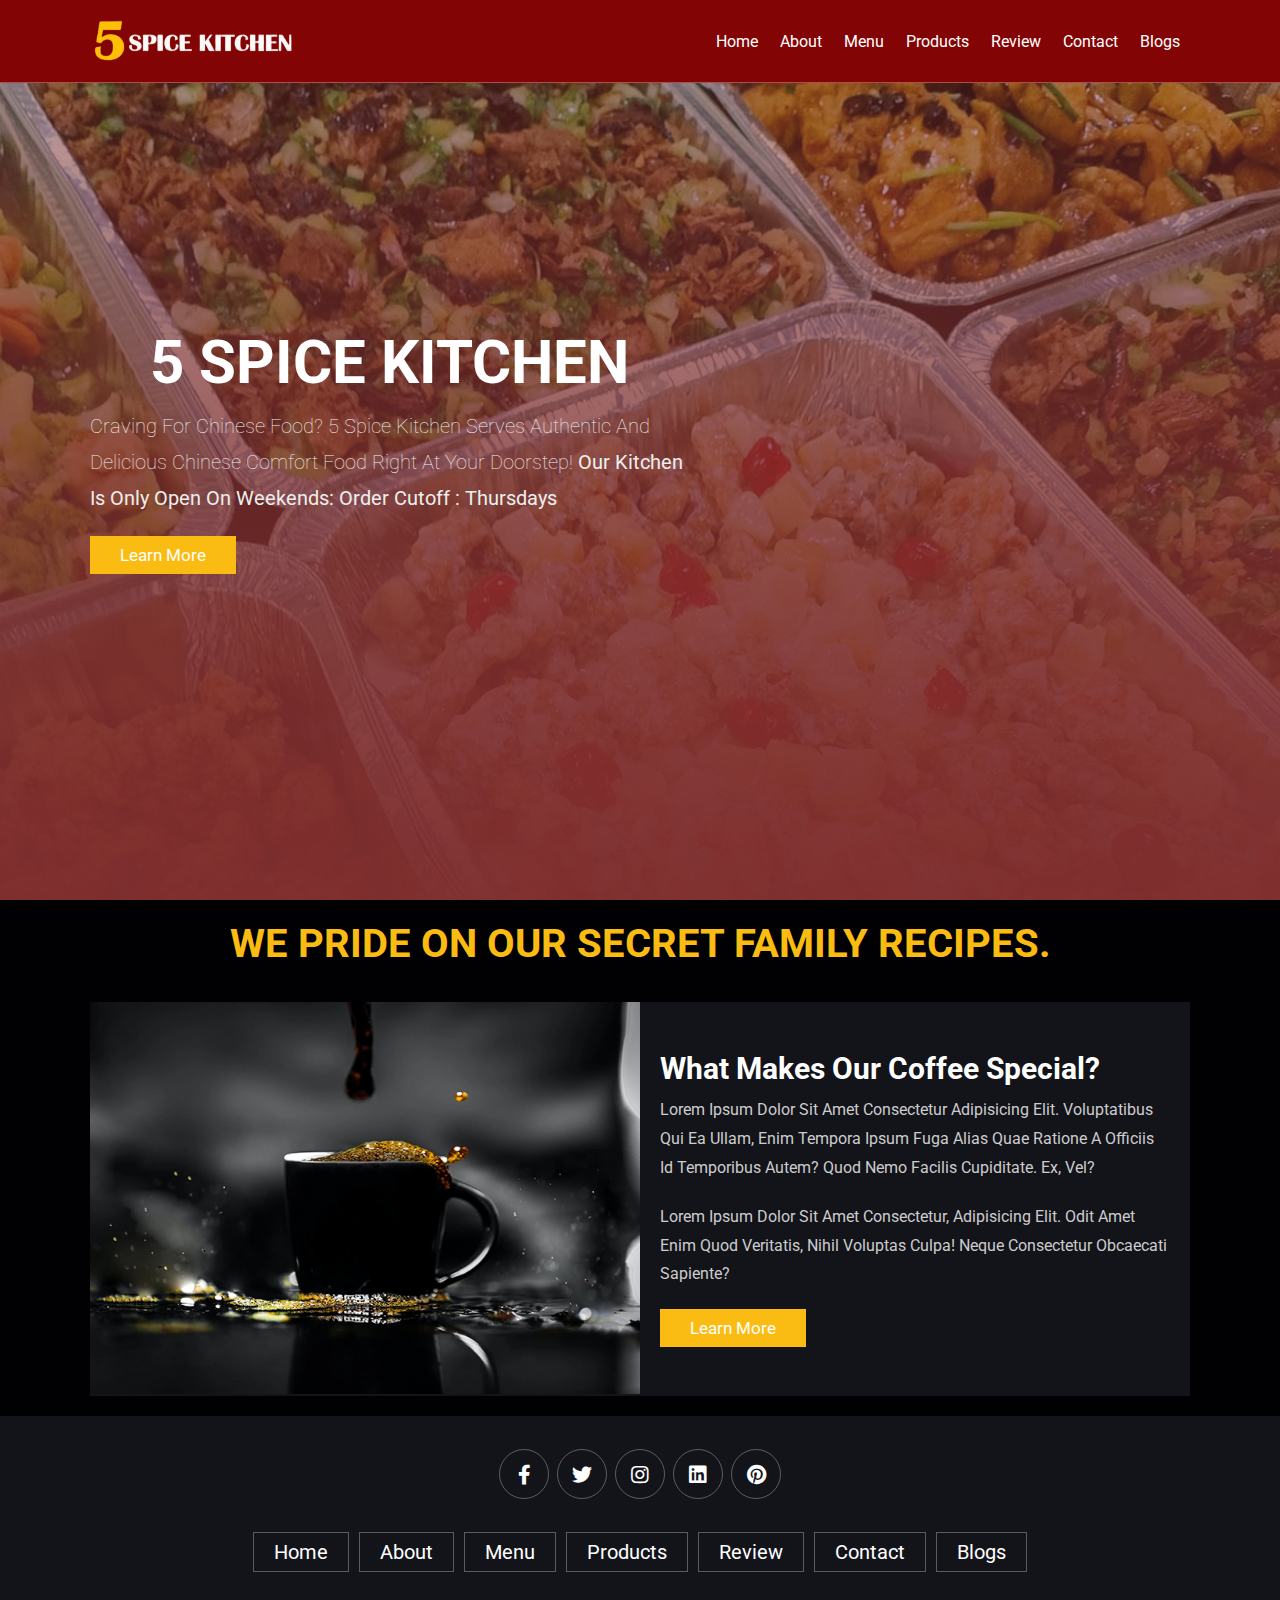
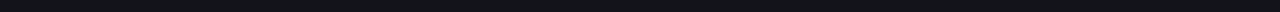
==== coffee website/index.html @ fa56c86c "summary" ====
<!DOCTYPE html>
<html lang="en">
<head>
    <meta charset="UTF-8">
    <meta http-equiv="X-UA-Compatible" content="IE=edge">
    <meta name="viewport" content="width=device-width, initial-scale=1.0">
    <title>5 Spice Kitchen</title>

    <!-- font awesome cdn link  -->
    <link rel="stylesheet" href="https://cdnjs.cloudflare.com/ajax/libs/font-awesome/5.15.4/css/all.min.css">

    <!-- custom css file link  -->
    <link rel="stylesheet" href="css/style.css">

</head>
<body>
    
<!-- header section starts  -->

<header class="header">

    <a href="#" class="logo">
        <img src="images/5spice.png" alt="">
    </a>

    <nav class="navbar">
        <a href="index.html">home</a>
        <a href="#about">about</a>
        <a href="#menu">menu</a>
        <a href="#products">products</a>
        <a href="#review">review</a>
        <a href="#contact">contact</a>
        <a href="#blogs">blogs</a>
    </nav>

    <div class="search-form">
        <input type="search" id="search-box" placeholder="search here...">
        <label for="search-box" class="fas fa-search"></label>
    </div>

    <div class="cart-items-container">
        <div class="cart-item">
            <span class="fas fa-times"></span>
            <img src="images/cart-item-1.png" alt="">
            <div class="content">
                <h3>cart item 01</h3>
                <div class="price">$15.99/-</div>
            </div>
        </div>
        <div class="cart-item">
            <span class="fas fa-times"></span>
            <img src="images/cart-item-2.png" alt="">
            <div class="content">
                <h3>cart item 02</h3>
                <div class="price">$15.99/-</div>
            </div>
        </div>
        <div class="cart-item">
            <span class="fas fa-times"></span>
            <img src="images/cart-item-3.png" alt="">
            <div class="content">
                <h3>cart item 03</h3>
                <div class="price">$15.99/-</div>
            </div>
        </div>
        <div class="cart-item">
            <span class="fas fa-times"></span>
            <img src="images/cart-item-4.png" alt="">
            <div class="content">
                <h3>cart item 04</h3>
                <div class="price">$15.99/-</div>
            </div>
        </div>
        <a href="#" class="btn">checkout now</a>
    </div>

</header>

<!-- header section ends -->

<!-- home section starts  -->

<section class="home" id="home">

    <div class="content">
        <h3>5 spice kitchen</h3>
        <p>Craving for chinese food? 5 spice kitchen serves authentic and delicious Chinese comfort food right at your doorstep!
            <b>Our Kitchen is only open on weekends:
            Order cutoff : Thursdays</b></p>
        <a href="#" class="btn">learn more</a>
    </div>

</section>

<!-- home section ends -->

<!-- about section starts  -->

<section class="about" id="about">

    <h1 class="heading"> <span>We pride on our secret family recipes.
            <br></span></h1>

    <div class="row">

        <div class="image">
            <img src="images/about-img.jpeg" alt="">
        </div>

        <div class="content">
            <h3>what makes our coffee special?</h3>
            <p>Lorem ipsum dolor sit amet consectetur adipisicing elit. Voluptatibus qui ea ullam, enim tempora ipsum fuga alias quae ratione a officiis id temporibus autem? Quod nemo facilis cupiditate. Ex, vel?</p>
            <p>Lorem ipsum dolor sit amet consectetur, adipisicing elit. Odit amet enim quod veritatis, nihil voluptas culpa! Neque consectetur obcaecati sapiente?</p>
            <a href="#" class="btn">learn more</a>
        </div>

    </div>

</section>

<!-- about section ends -->


<!-- footer section starts  -->

<section class="footer">

    <div class="share">
        <a href="#" class="fab fa-facebook-f"></a>
        <a href="#" class="fab fa-twitter"></a>
        <a href="#" class="fab fa-instagram"></a>
        <a href="#" class="fab fa-linkedin"></a>
        <a href="#" class="fab fa-pinterest"></a>
    </div>

    <div class="links">
        <a href="#">home</a>
        <a href="#">about</a>
        <a href="#">menu</a>
        <a href="#">products</a>
        <a href="#">review</a>
        <a href="#">contact</a>
        <a href="#">blogs</a>
    </div>

</section>

<!-- footer section ends -->

















<!-- custom js file link  -->
<script src="js/script.js"></script>

</body>
</html>
---- coffee website/css/style.css ----
@import url('https://fonts.googleapis.com/css2?family=Roboto:wght@100;300;400;500;700&display=swap');

:root{
    --main-color:#d3ad7f;
    --black:#13131a;
    --bg:#010103;
    --border:.1rem solid rgba(255,255,255,.3);
}

*{
    font-family: 'Roboto', sans-serif;
    margin:0; padding:0;
    box-sizing: border-box;
    outline: none; border:none;
    text-decoration: none;
    text-transform: capitalize;
    transition: .2s linear;
}

html{
    font-size: 62.5%;
    overflow-x: hidden;
    scroll-padding-top: 9rem;
    scroll-behavior: smooth;
}

html::-webkit-scrollbar{
    width: .8rem;
}

html::-webkit-scrollbar-track{
    background: transparent;
}

html::-webkit-scrollbar-thumb{
    background: #fff;
    border-radius: 5rem;
}

body{
    background: var(--bg);
}

section{
    padding:2rem 7%;
}

.heading{
    text-align: center;
    color:#fff;
    text-transform: uppercase;
    padding-bottom: 3.5rem;
    font-size: 4rem;
}

.heading span{
    color:#fabc12;
    text-transform: uppercase;
    text-align: right;
}

.btn{
    margin-top: 1rem;
    display: inline-block;
    padding:.9rem 3rem;
    font-size: 1.7rem;
    color:#fff;
    background: #fabc12;
    cursor: pointer;
}

.btn:hover{
    letter-spacing: .2rem;
}

.header{
    background: var(--bg);
    display: flex;
    align-items: center;
    justify-content: space-between;
    padding:1.5rem 7%;
    border-bottom: var(--border);
    position: fixed;
    top:0; left: 0; right: 0;
    z-index: 1000;
    background-color: #830404;
}

.header .logo img{
    height: 5rem;
    background-color: #830404;
}

.navbar{
    background-color: #830404;
}
.header .navbar a{
    margin:0 1rem;
    font-size: 1.6rem;
    color:#fff;
    background-color: #830404;
}

.header .navbar a:hover{
    color:var(--main-color);
    border-bottom: .1rem solid var(--main-color);
    padding-bottom: .5rem;
}

.header .icons div{
    color:#fff;
    cursor: pointer;
    font-size: 2.5rem;
    margin-left: 2rem;
}

.header .icons div:hover{
    color:var(--main-color);
}

#menu-btn{
    display: none;
}

.header .search-form{
    position: absolute;
    top:115%; right: 7%;
    background: #fff;
    width: 50rem;
    height: 5rem;
    display: flex;
    align-items: center;
    transform: scaleY(0);
    transform-origin: top;
}

.header .search-form.active{
    transform: scaleY(1);
}

.header .search-form input{
    height: 100%;
    width: 100%;
    font-size: 1.6rem;
    color:var(--black);
    padding:1rem;
    text-transform: none;
}

.header .search-form label{
    cursor: pointer;
    font-size: 2.2rem;
    margin-right: 1.5rem;
    color:var(--black);
}

.header .search-form label:hover{
    color:var(--main-color);
}

.header .cart-items-container{
    position: absolute;
    top:100%; right: -100%;
    height: calc(100vh - 9.5rem);
    width: 35rem;
    background: #fff;
    padding:0 1.5rem;
}

.header .cart-items-container.active{
    right: 0;
}

.header .cart-items-container .cart-item{
    position: relative;
    margin:2rem 0;
    display: flex;
    align-items: center;
    gap:1.5rem;
}

.header .cart-items-container .cart-item .fa-times{
    position: absolute;
    top:1rem; right: 1rem;
    font-size: 2rem;
    cursor: pointer;
    color: var(--black);
}

.header .cart-items-container .cart-item .fa-times:hover{
    color:var(--main-color);
}

.header .cart-items-container .cart-item img{
    height: 7rem;
}

.header .cart-items-container .cart-item .content h3{
    font-size: 2rem;
    color:var(--black);
    padding-bottom: .5rem;
}

.header .cart-items-container .cart-item .content .price{
    font-size: 1.5rem;
    color:var(--main-color);
}

.header .cart-items-container .btn{
    width: 100%;
    text-align: center;
}

.home{
    min-height: 100vh;
    display: flex;
    align-items: center;
    background:url(../images/header.jpg) no-repeat ;
    background-size: cover;
    background-position: center;
}

.home .content{
    max-width: 60rem;
}

.home .content h3{
    font-size: 6rem;
    text-transform: uppercase;
    color:  #fff;
    text-align: center;
}

.home .content p{
    font-size: 2rem;
    font-weight: lighter;
    line-height: 1.8;
    padding:1rem 0;
    color:#eee;
}

.about .row{
    display: flex;
    align-items: center;
    background:var(--black);
    flex-wrap: wrap;
}

.about .row .image{
    flex:1 1 45rem;
}

.about .row .image img{
    width: 100%;
}
.about .row .content{
    flex:1 1 45rem;
    padding:2rem;
}

.about .row .content h3{
    font-size: 3rem;
    color:#fff;
}

.about .row .content p{
    font-size: 1.6rem;
    color:#ccc;
    padding:1rem 0;
    line-height: 1.8;
}

.menu .box-container{
    display: grid;
    grid-template-columns: repeat(auto-fit, minmax(30rem, 1fr));
    gap:1.5rem;
}

.menu .box-container .box{
    padding:5rem;
    text-align: center;
    border:var(--border);    
}

.menu .box-container .box img{
    height: 10rem;
}

.menu .box-container .box h3{
    color: #fff;
    font-size: 2rem;
    padding:1rem 0;
}

.menu .box-container .box .price{
    color: #fff;
    font-size: 2.5rem;
    padding:.5rem 0;
}

.menu .box-container .box .price span{
    font-size: 1.5rem;
    text-decoration: line-through;
    font-weight: lighter;
}

.menu .box-container .box:hover{
    background:#fff;
}

.menu .box-container .box:hover > *{
    color:var(--black);
}

.products .box-container{
    display: grid;
    grid-template-columns: repeat(auto-fit, minmax(30rem, 1fr));
    gap:1.5rem;
}

.products .box-container .box{
    text-align: center;
    border:var(--border);
    padding: 2rem;
}

.products .box-container .box .icons a{
    height: 5rem;
    width: 5rem;
    line-height: 5rem;
    font-size: 2rem;
    border:var(--border);
    color:#fff;
    margin:.3rem;
}

.products .box-container .box .icons a:hover{
    background:var(--main-color);
}

.products .box-container .box .image{
    padding: 2.5rem 0;
}

.products .box-container .box .image img{
    height: 25rem;
}

.products .box-container .box .content h3{
    color:#fff;
    font-size: 2.5rem;
}

.products .box-container .box .content .stars{
    padding: 1.5rem;
}

.products .box-container .box .content .stars i{
    font-size: 1.7rem;
    color: var(--main-color);
}

.products .box-container .box .content .price{
    color:#fff;
    font-size: 2.5rem;
}

.products .box-container .box .content .price span{
    text-decoration: line-through;
    font-weight: lighter;
    font-size: 1.5rem;
}

.review .box-container{
    display: grid;
    grid-template-columns: repeat(auto-fit, minmax(30rem, 1fr));
    gap:1.5rem;
}

.review .box-container .box{
    border:var(--border);
    text-align: center;
    padding:3rem 2rem;
}

.review .box-container .box p{
    font-size: 1.5rem;
    line-height: 1.8;
    color:#ccc;
    padding:2rem 0;
}

.review .box-container .box .user{
    height: 7rem;
    width: 7rem;
    border-radius: 50%;
    object-fit: cover;
}

.review .box-container .box h3{
    padding:1rem 0;
    font-size: 2rem;
    color:#fff;
}

.review .box-container .box .stars i{
    font-size: 1.5rem;
    color:var(--main-color);
}

.contact .row{
    display: flex;
    background:var(--black);
    flex-wrap: wrap;
    gap:1rem;
}

.contact .row .map{
    flex:1 1 45rem;
    width: 100%;
    object-fit: cover;
}

.contact .row form{
    flex:1 1 45rem;
    padding:5rem 2rem;
    text-align: center;
}

.contact .row form h3{
    text-transform: uppercase;
    font-size: 3.5rem;
    color:#fff;
}

.contact .row form .inputBox{
    display: flex;
    align-items: center;
    margin-top: 2rem;
    margin-bottom: 2rem;
    background:var(--bg);
    border:var(--border);
}

.contact .row form .inputBox span{
    color:#fff;
    font-size: 2rem;
    padding-left: 2rem;
}

.contact .row form .inputBox input{
    width: 100%;
    padding:2rem;
    font-size: 1.7rem;
    color:#fff;
    text-transform: none;
    background:none;
}

.blogs .box-container{
    display: grid;
    grid-template-columns: repeat(auto-fit, minmax(30rem, 1fr));
    gap:1.5rem;
}

.blogs .box-container .box{
    border:var(--border);    
}

.blogs .box-container .box .image{
    height: 25rem;
    overflow:hidden;
    width: 100%;
}

.blogs .box-container .box .image img{
    height: 100%;
    object-fit: cover;
    width: 100%;
}

.blogs .box-container .box:hover .image img{
    transform: scale(1.2);
}

.blogs .box-container .box .content{
    padding:2rem;
}

.blogs .box-container .box .content .title{
    font-size: 2.5rem;
    line-height: 1.5;
    color:#fff;
}

.blogs .box-container .box .content .title:hover{
    color:var(--main-color);
}

.blogs .box-container .box .content span{
    color:var(--main-color);
    display: block;
    padding-top: 1rem;
    font-size: 2rem;
}

.blogs .box-container .box .content p{
    font-size: 1.6rem;
    line-height: 1.8;
    color:#ccc;
    padding:1rem 0;
}

.footer{
    background:var(--black);
    text-align: center;
}

.footer .share{
    padding:1rem 0;
}

.footer .share a{
    height: 5rem;
    width: 5rem;
    line-height: 5rem;
    font-size: 2rem;
    color:#fff;
    border:var(--border);
    margin:.3rem;
    border-radius: 50%;
}

.footer .share a:hover{
    background-color: var(--main-color);
}

.footer .links{
    display: flex;
    justify-content: center;
    flex-wrap: wrap;
    padding:2rem 0;
    gap:1rem;
}

.footer .links a{
    padding:.7rem 2rem;
    color:#fff;
    border:var(--border);
    font-size: 2rem;
}

.footer .links a:hover{
    background:var(--main-color);
}

.footer .credit{
    font-size: 2rem;
    color:#fff;
    font-weight: lighter;
    padding:1.5rem;
}

.footer .credit span{
    color:var(--main-color);
}













/* media queries  */
@media (max-width:991px){

    html{
        font-size: 55%;
    }

    .header{
        padding:1.5rem 2rem;
    }

    section{
        padding:2rem;
    }

}

@media (max-width:768px){

    #menu-btn{
        display: inline-block;
    }

    .header .navbar{
        position: absolute;
        top:100%; right: -100%;
        background: #fff;
        width: 30rem;
        height: calc(100vh - 9.5rem);
    }

    .header .navbar.active{
        right:0;
    }

    .header .navbar a{
        color:var(--black);
        display: block;
        margin:1.5rem;
        padding:.5rem;
        font-size: 2rem;
    }

    .header .search-form{
        width: 90%;
        right: 2rem;
    }

    .home{
        background-position: left;
        justify-content: center;
        text-align: center;
    }

    .home .content h3{
        font-size: 4.5rem;
    }

    .home .content p{
        font-size: 1.5rem;
    }

}

@media (max-width:450px){

    html{
        font-size: 50%;
    }

}
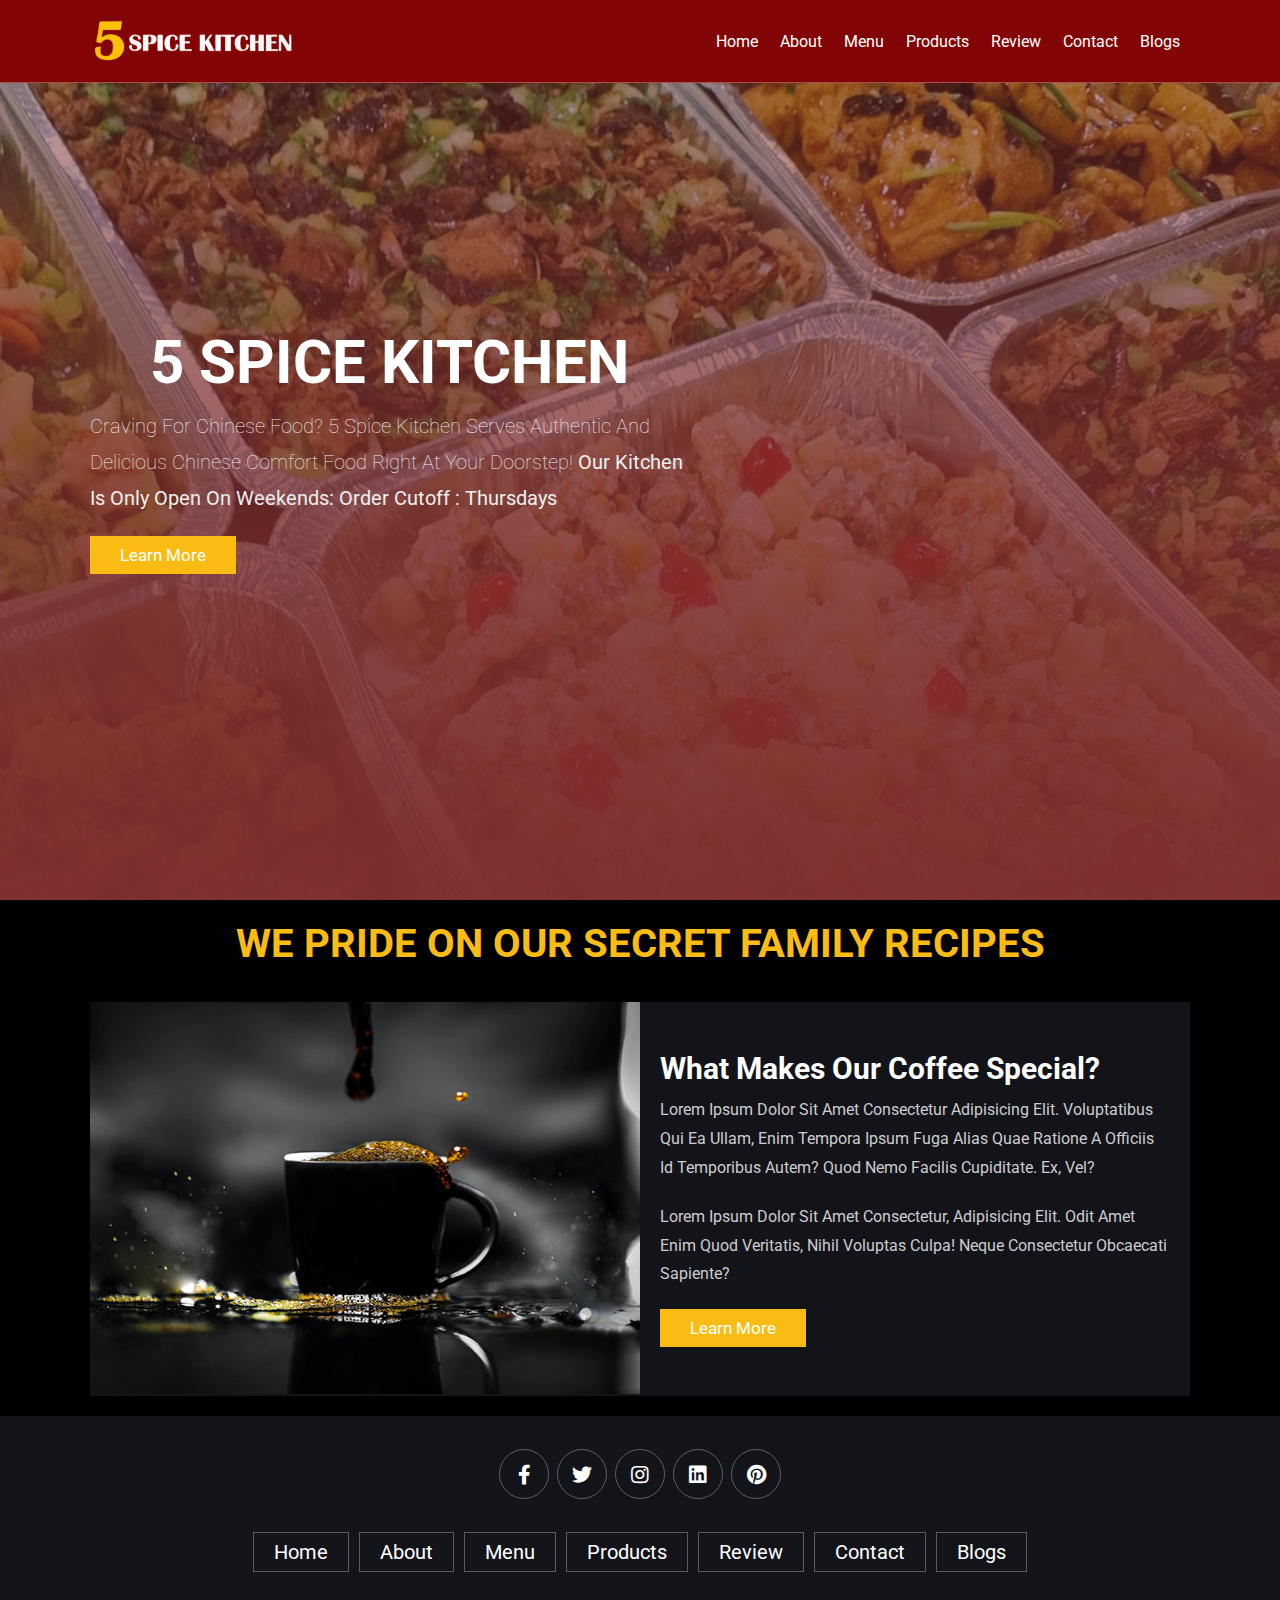
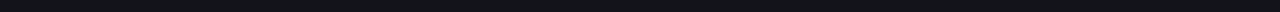
==== commit 4535f7f7: "Update index.html" ====
--- a/coffee website/index.html
+++ b/coffee website/index.html
@@ -38,41 +38,6 @@
         <label for="search-box" class="fas fa-search"></label>
     </div>
 
-    <div class="cart-items-container">
-        <div class="cart-item">
-            <span class="fas fa-times"></span>
-            <img src="images/cart-item-1.png" alt="">
-            <div class="content">
-                <h3>cart item 01</h3>
-                <div class="price">$15.99/-</div>
-            </div>
-        </div>
-        <div class="cart-item">
-            <span class="fas fa-times"></span>
-            <img src="images/cart-item-2.png" alt="">
-            <div class="content">
-                <h3>cart item 02</h3>
-                <div class="price">$15.99/-</div>
-            </div>
-        </div>
-        <div class="cart-item">
-            <span class="fas fa-times"></span>
-            <img src="images/cart-item-3.png" alt="">
-            <div class="content">
-                <h3>cart item 03</h3>
-                <div class="price">$15.99/-</div>
-            </div>
-        </div>
-        <div class="cart-item">
-            <span class="fas fa-times"></span>
-            <img src="images/cart-item-4.png" alt="">
-            <div class="content">
-                <h3>cart item 04</h3>
-                <div class="price">$15.99/-</div>
-            </div>
-        </div>
-        <a href="#" class="btn">checkout now</a>
-    </div>
 
 </header>
 
@@ -98,7 +63,7 @@
 
 <section class="about" id="about">
 
-    <h1 class="heading"> <span>We pride on our secret family recipes.
+    <h1 class="heading"> <span>We pride on our secret family recipes
             <br></span></h1>
 
     <div class="row">
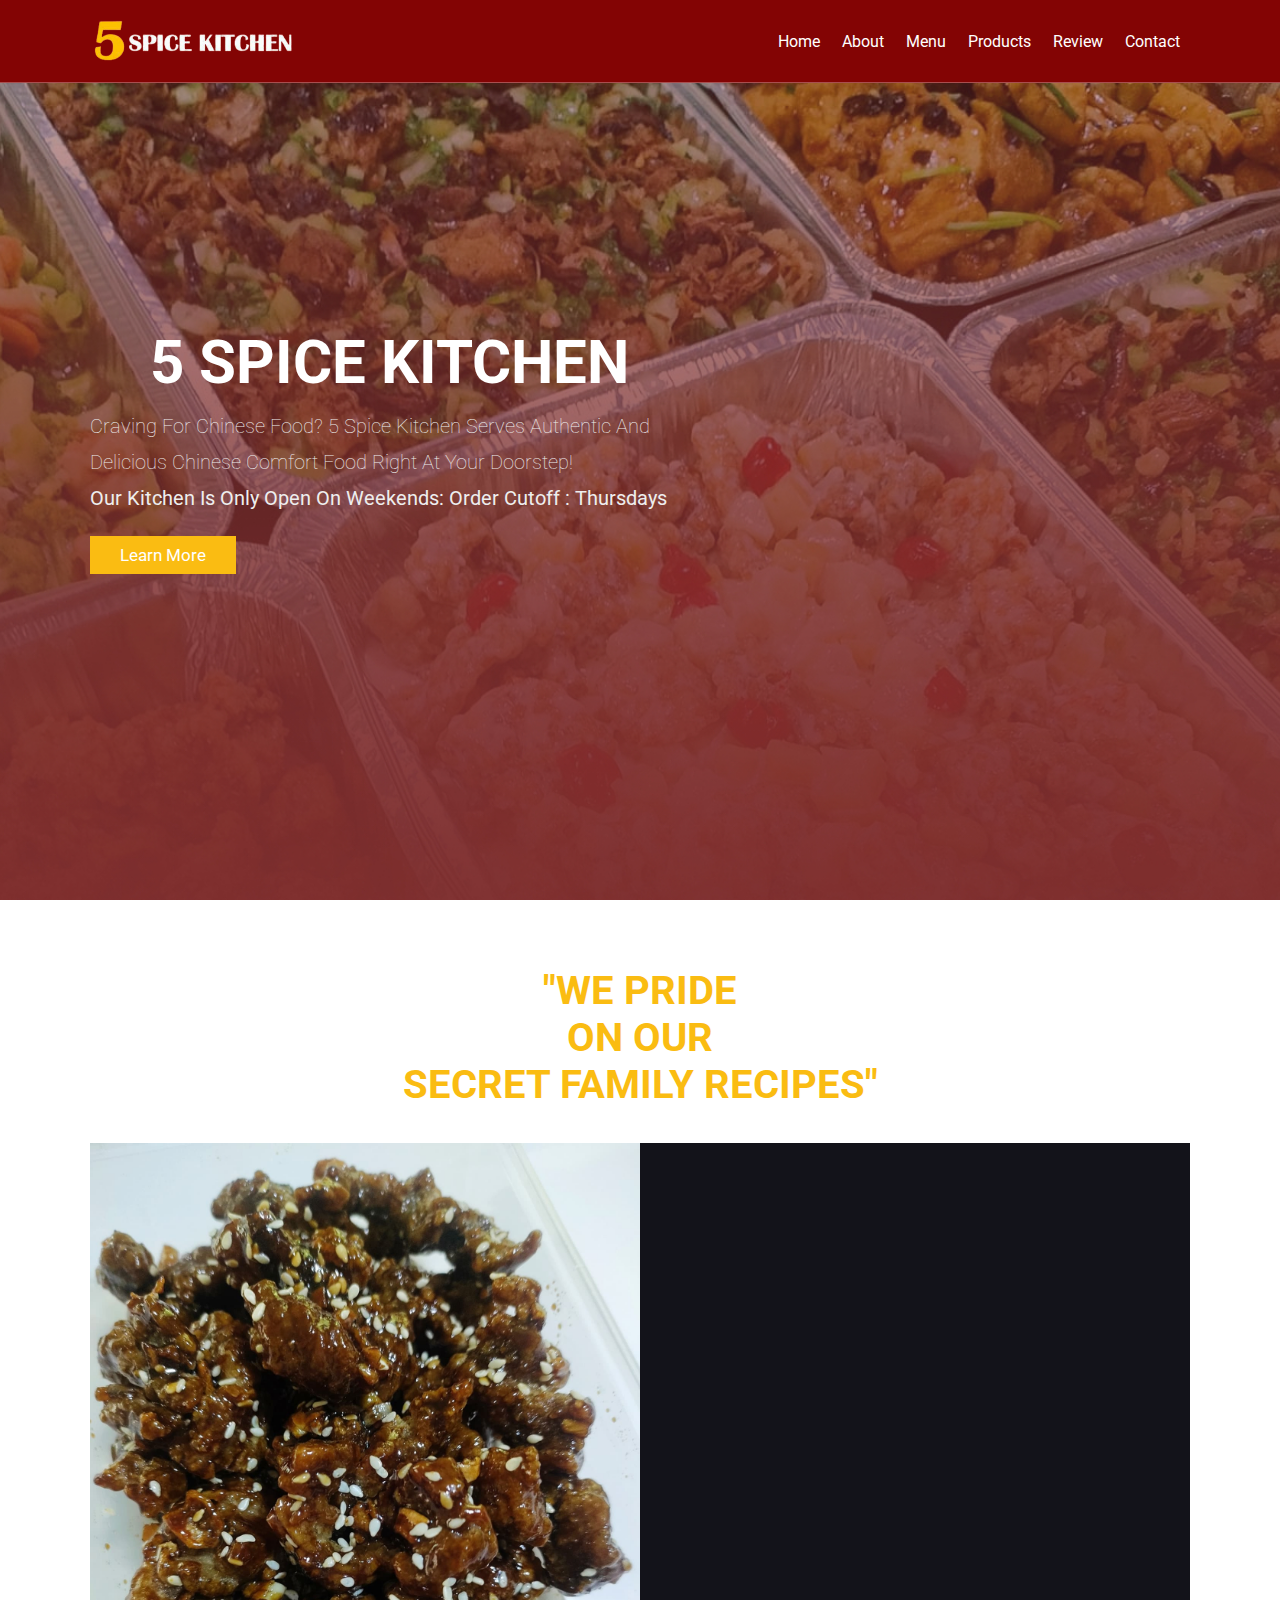
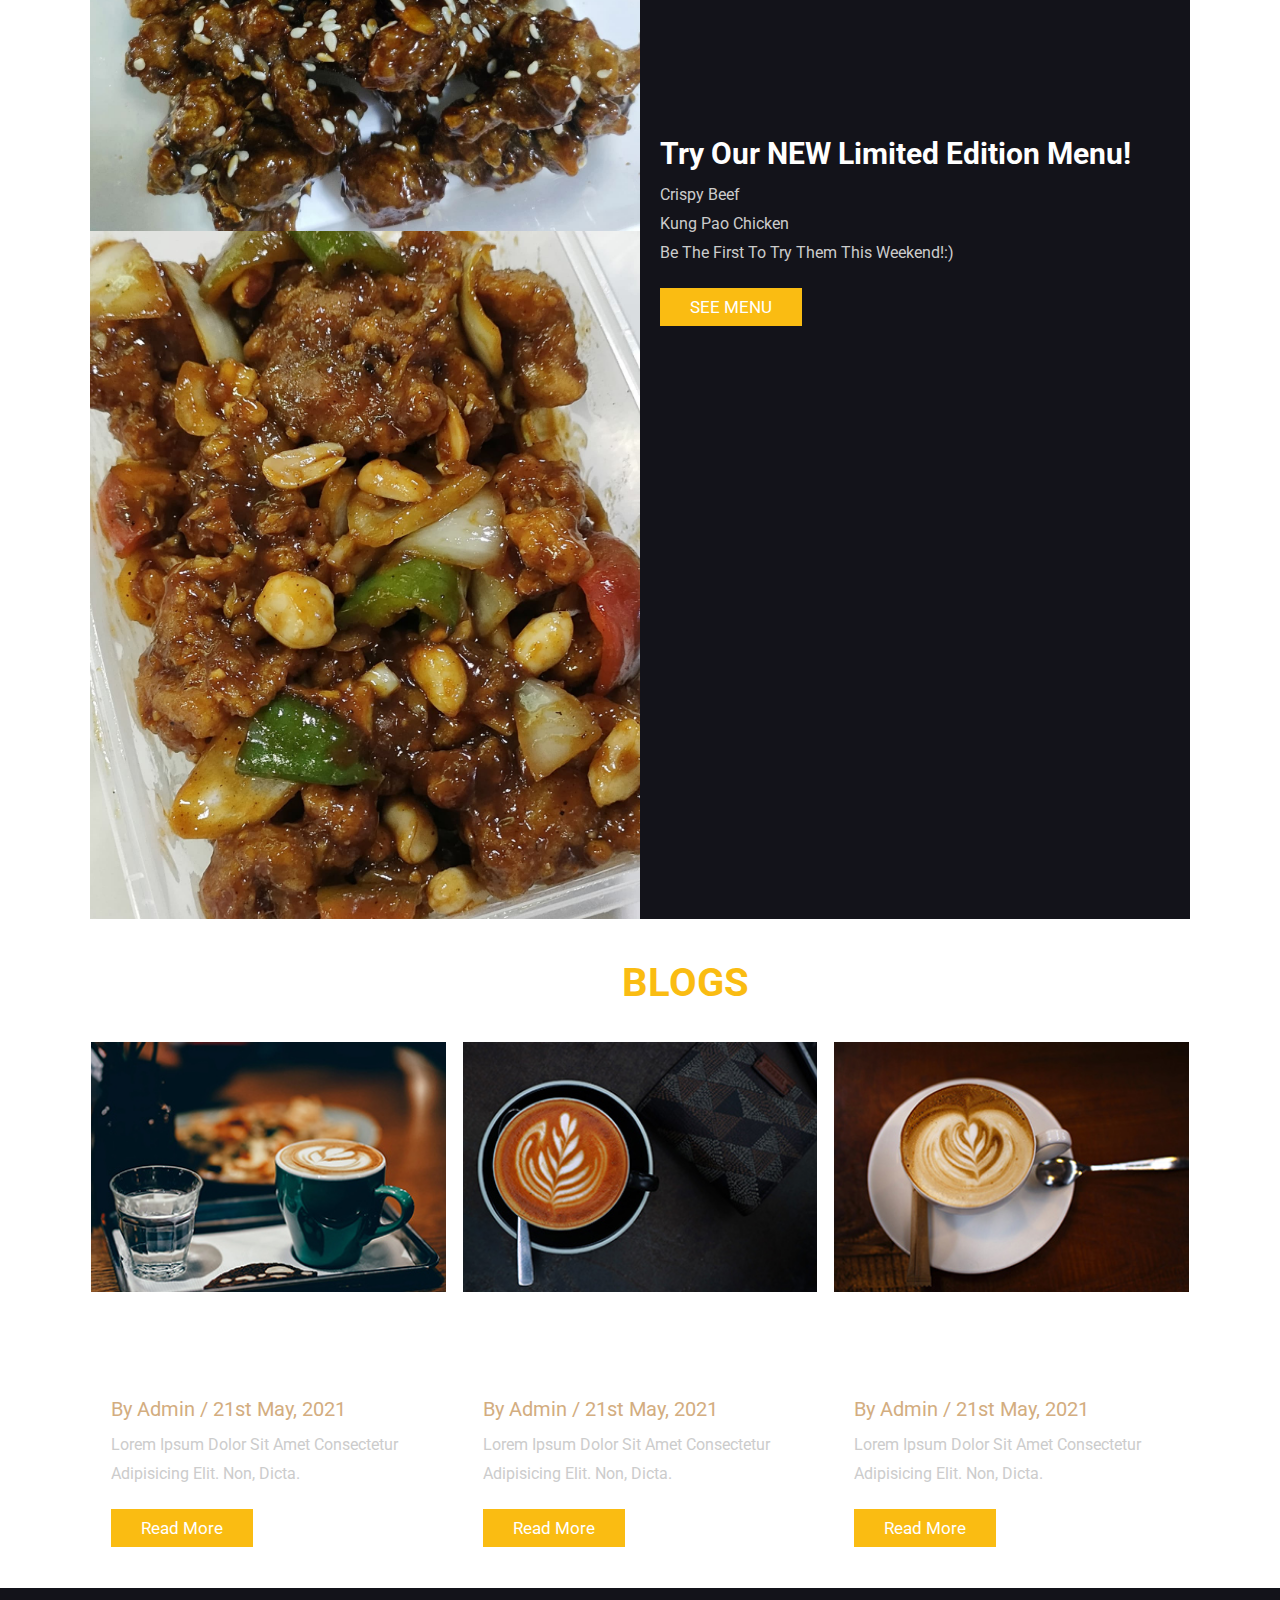
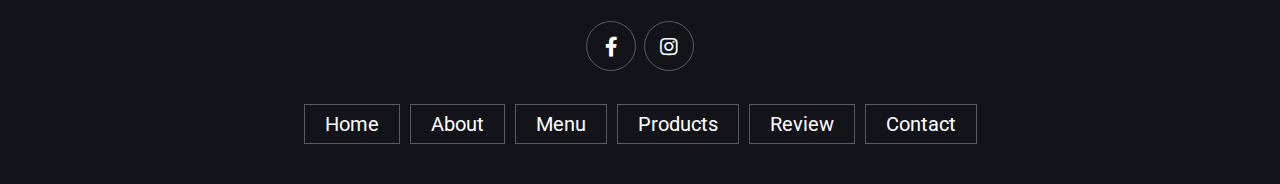
==== commit 3a88f6d6: "summary" ====
--- a/coffee website/index.html
+++ b/coffee website/index.html
@@ -30,7 +30,6 @@
         <a href="#products">products</a>
         <a href="#review">review</a>
         <a href="#contact">contact</a>
-        <a href="#blogs">blogs</a>
     </nav>
 
     <div class="search-form">
@@ -50,52 +49,100 @@
     <div class="content">
         <h3>5 spice kitchen</h3>
         <p>Craving for chinese food? 5 spice kitchen serves authentic and delicious Chinese comfort food right at your doorstep!
+            <br>
             <b>Our Kitchen is only open on weekends:
             Order cutoff : Thursdays</b></p>
-        <a href="#" class="btn">learn more</a>
+        <a href="#ulo" class="btn">learn more</a>
     </div>
 
 </section>
 
 <!-- home section ends -->
 
-<!-- about section starts  -->
+<!-- section starts  -->
 
-<section class="about" id="about">
+<section class="about" id="about" style="background-color: #FFFFFF;">
 
-    <h1 class="heading"> <span>We pride on our secret family recipes
-            <br></span></h1>
+    <h1 class="heading"> <span id="ulo"><br>"We pride <br> on our <br>secret family recipes"
+    </span></h1>
 
     <div class="row">
 
         <div class="image">
-            <img src="images/about-img.jpeg" alt="">
+            <img src="images/beef.jpeg" width="50%" style="float:left" alt="">
+            <img src="images/chicken.jpeg" width="50%" style="float:right" alt="">
+
         </div>
 
         <div class="content">
-            <h3>what makes our coffee special?</h3>
-            <p>Lorem ipsum dolor sit amet consectetur adipisicing elit. Voluptatibus qui ea ullam, enim tempora ipsum fuga alias quae ratione a officiis id temporibus autem? Quod nemo facilis cupiditate. Ex, vel?</p>
-            <p>Lorem ipsum dolor sit amet consectetur, adipisicing elit. Odit amet enim quod veritatis, nihil voluptas culpa! Neque consectetur obcaecati sapiente?</p>
-            <a href="#" class="btn">learn more</a>
+            <h3>Try our NEW limited edition menu! </h3>
+            <p>Crispy beef <br>
+                Kung pao chicken<br>
+                Be the first to try them this weekend!:)</p>
+            <a href="#" class="btn">SEE MENU</a>
         </div>
 
     </div>
 
 </section>
 
-<!-- about section ends -->
+<!-- section ends -->
 
+<!-- blogs section starts  -->
 
+<section class="blogs" id="blogs" style="background-color: #FFFFFF;">
+
+    <h1 class="heading"> our <span>blogs</span> </h1>
+    <div class="box-container">
+
+        <div class="box">
+            <div class="image">
+                <img src="images/blog-1.jpeg" alt="">
+            </div>
+            <div class="content">
+                <a href="#" class="title">tasty and refreshing coffee</a>
+                <span>by admin / 21st may, 2021</span>
+                <p>Lorem ipsum dolor sit amet consectetur adipisicing elit. Non, dicta.</p>
+                <a href="#" class="btn">read more</a>
+            </div>
+        </div>
+
+        <div class="box">
+            <div class="image">
+                <img src="images/blog-2.jpeg" alt="">
+            </div>
+            <div class="content">
+                <a href="#" class="title">tasty and refreshing coffee</a>
+                <span>by admin / 21st may, 2021</span>
+                <p>Lorem ipsum dolor sit amet consectetur adipisicing elit. Non, dicta.</p>
+                <a href="#" class="btn">read more</a>
+            </div>
+        </div>
+
+        <div class="box">
+            <div class="image">
+                <img src="images/blog-3.jpeg" alt="">
+            </div>
+            <div class="content">
+                <a href="#" class="title">tasty and refreshing coffee</a>
+                <span>by admin / 21st may, 2021</span>
+                <p>Lorem ipsum dolor sit amet consectetur adipisicing elit. Non, dicta.</p>
+                <a href="#" class="btn">read more</a>
+            </div>
+        </div>
+
+    </div>
+
+</section>
+
+<!-- blogs section ends -->
 <!-- footer section starts  -->
 
 <section class="footer">
 
     <div class="share">
-        <a href="#" class="fab fa-facebook-f"></a>
-        <a href="#" class="fab fa-twitter"></a>
-        <a href="#" class="fab fa-instagram"></a>
-        <a href="#" class="fab fa-linkedin"></a>
-        <a href="#" class="fab fa-pinterest"></a>
+        <a href="https://www.facebook.com/5spicekitchenph" class="fab fa-facebook-f"></a>
+        <a href="https://www.instagram.com/5spicekitchenph/" class="fab fa-instagram"></a>
     </div>
 
     <div class="links">
@@ -105,7 +152,6 @@
         <a href="#">products</a>
         <a href="#">review</a>
         <a href="#">contact</a>
-        <a href="#">blogs</a>
     </div>
 
 </section>
